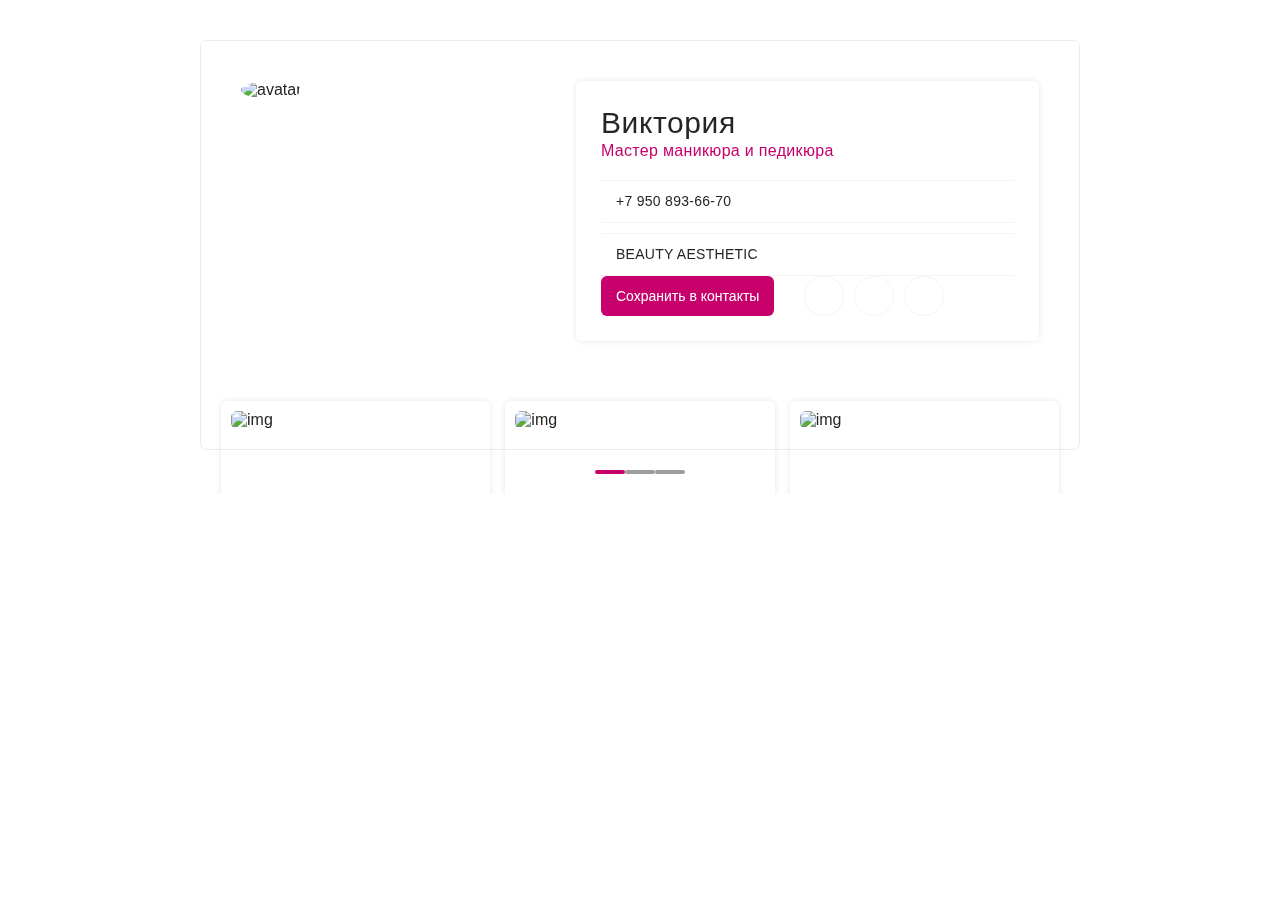
==== index.html @ 6d638699 "f" ====
<!DOCTYPE html>
<html lang="ru" class="page">

<head>
  <meta charset="UTF-8">
  <meta name="viewport" content="width=device-width, initial-scale=1.0">
  <!-- <link rel="shortcut icon" href="favicon.ico" type="image/x-icon"> -->
  <meta http-equiv="X-UA-Compatible" content="ie=edge">
  <meta name="theme-color" content="#ffffff">
  <title>Card</title>
  <!-- <link rel="preload" href="fonts/Montserrat-Regular.woff2" as="font" type="font/woff2" crossorigin> -->
  <!-- <link rel="preload" href="fonts/Montserrat-Medium.woff2" as="font" type="font/woff2" crossorigin> -->
  <!-- <link rel="preload" href="fonts/Montserrat-SemiBold.woff2" as="font" type="font/woff2" crossorigin> -->
  <link rel="stylesheet" href="css/vendor.css">
  <link rel="stylesheet" href="css/main.css">
  <link href="fontawesome-free-6.2.1-web/css/fontawesome.css" rel="stylesheet">
  <link href="fontawesome-free-6.2.1-web/css/brands.css" rel="stylesheet">
  <link href="fontawesome-free-6.2.1-web/css/solid.css" rel="stylesheet">
  <link href="fontawesome-free-6.2.1-web/css/regular.css" rel="stylesheet">
  <script defer src="js/main.js"></script>
</head>

<body class="page__body">
  <div class="site-container">
    <header class="header">
  <div class="container"></div>
</header>

    <main class="main">
      <div class="main__container container">
        <div class="swiper slider card__slider">
          <div class="swiper-wrapper">
            <div class="swiper-slide">
              <section class="hero slider__section">
  <div class="hero__container">
    <div class="hero__img">
      <picture>
        <source srcset="img/avatar-viktoria.avif" type="image/avif">
        <source srcset="img/avatar-viktoria.webp" type="image/webp">
        <img loading="lazy" src="img/avatar-viktoria.jpg" class="image" width="318" height="327" alt="avatar">
      </picture>
    </div>
    <div class="hero__content">
      <div class="hero__top">
        <h1 class="hero__title title-h1">
          Виктория
          <!-- <span class="hero__logo">
            <img loading="lazy" src="img/logo.svg" class="image" width="76" height="24" alt="DevUp">
          </span> -->
        </h1>
        <p class="hero__subtitle subtitle-16">
          Мастер маникюра и педикюра
        </p>
        <ul class="list-reset hero__list">
          <li class="hero__item">
            <a href="tel:+79508936670" class="hero__link">
              <i class="fa-solid fa-mobile-screen-button"></i>
              <span>+7 950 893-66-70</span>
            </a>
          </li>
          <!-- <li class="hero__item">
            <a href="mailto:user@mail.com" class="hero__link">
              <i class="fa-regular fa-envelope"></i>
              <span>user@mail.com</span>
            </a>
          </li> -->
          <li class="hero__item">
            <div class="hero__link hero__link--not">
              <i class="fa-solid fa-house"></i>
              <span>BEAUTY AESTHETIC</span>
            </div>
          </li>
          <!-- <li class="hero__item">
            <a href="https://devups.ru/" target="_blank" class="hero__link">
              <i class="fa-solid fa-link"></i>
              <span>devupteam.com</span>
            </a>
          </li> -->
        </ul>
      </div>
      <div class="hero__bottom">
        <button class="btn-reset btn hero__btn">Сохранить в контакты</button>
        <div class="social">
          <ul class="list-reset social__list">
            <li class="social__item">
              <a href="#" class="social__link">
                <i class="fa-brands fa-telegram"></i>
              </a>
            </li>
            <li class="social__item">
              <a href="#" class="social__link">
                <i class="fa-brands fa-vk"></i>
              </a>
            </li>
            <li class="social__item">
              <a href="#" class="social__link">
                <i class="fa-brands fa-whatsapp"></i>
              </a>
            </li>
          </ul>
        </div>
      </div>
    </div>
  </div>
</section>

            </div>
            <div class="swiper-slide">
              <section class="portfolio slider__section">
  <h2 class="visually-hidden">Портфолио</h2>
  <div class="portfolio__container">
    <ul class="list-reset portfolio__list">
      <li class="portfolio__item">
        <div class="portfolio__img">
          <picture>
            <source srcset="img/portfolio/beauty/1.avif" type="image/avif">
            <source srcset="img/portfolio/beauty/1.webp" type="image/webp">
            <img loading="lazy" src="img/portfolio/beauty/1.jpg" class="image" width="250" height="187" alt="img">
          </picture>
        </div>
        <h3 class="portfolio__title title-h3">Маникюр 1</h3>
        <div class="portfolio__descr">
          <p class="portfolio__descr-p">
            Lorem Ipsum — это текст-"рыба», часто используемый в печати и вэб-дизайне. Lorem Ipsum является стандартной
            «рыбой» для текстов
          </p>
          <p class="portfolio__descr-p--string">
            Стоимость: 500Р
          </p>
        </div>
      </li>
      <li class="portfolio__item">
        <div class="portfolio__img">
          <picture>
            <source srcset="img/portfolio/beauty/2.avif" type="image/avif">
            <source srcset="img/portfolio/beauty/2.webp" type="image/webp">
            <img loading="lazy" src="img/portfolio/beauty/2.jpg" class="image" width="250" height="187" alt="img">
          </picture>
        </div>
        <h3 class="portfolio__title title-h3">Маникюр 2</h3>
        <div class="portfolio__descr">
          <p class="portfolio__descr-p">
            Lorem Ipsum — это текст-"рыба», часто используемый в печати и вэб-дизайне. Lorem Ipsum является
          </p>
          <p class="portfolio__descr-p--string">
            Стоимость: 800Р
          </p>
        </div>
      </li>
      <li class="portfolio__item">
        <div class="portfolio__img">
          <picture>
            <source srcset="img/portfolio/beauty/3.avif" type="image/avif">
            <source srcset="img/portfolio/beauty/3.webp" type="image/webp">
            <img loading="lazy" src="img/portfolio/beauty/3.jpg" class="image" width="250" height="187" alt="img">
          </picture>
        </div>
        <h3 class="portfolio__title title-h3">Маникюр 3</h3>
        <div class="portfolio__descr">
          <p class="portfolio__descr-p">
            Lorem Ipsum — это текст-"рыба», часто используемый в печати и вэб-дизайне. Lorem Ipsum является стандартной
            «рыбой»
          </p>
          <p class="portfolio__descr-p--string">
            Стоимость: 500Р
          </p>
        </div>
      </li>
      <li class="portfolio__item">
        <div class="portfolio__img">
          <picture>
            <source srcset="img/portfolio/beauty/3.avif" type="image/avif">
            <source srcset="img/portfolio/beauty/3.webp" type="image/webp">
            <img loading="lazy" src="img/portfolio/beauty/3.jpg" class="image" width="250" height="187" alt="img">
          </picture>
        </div>
        <h3 class="portfolio__title title-h3">Маникюр 3</h3>
        <div class="portfolio__descr">
          <p class="portfolio__descr-p">
            Lorem Ipsum — это текст-"рыба», часто используемый в печати и вэб-дизайне. Lorem Ipsum является стандартной
            «рыбой»
          </p>
          <p class="portfolio__descr-p--string">
            Стоимость: 500Р
          </p>
        </div>
      </li>
    </ul>
  </div>
</section>

            </div>
            <!-- <div class="swiper-slide">
              <section class="review">
  <h2 class="visually-hidden">Отзывы</h2>
  <div class="review__container">
    <ul class="list-reset review__list">
      <li class="review__item">
        <div class="review__img">
          <picture>
            <source srcset="img/not-content.avif" type="image/avif">
            <source srcset="img/not-content.webp" type="image/webp">
            <img loading="lazy" src="img/not-content.png" class="image" width="200" height="150" alt="img">
          </picture>
        </div>
        <div class="review__info">
          <h3 class="review__title title-h3">Тайтл итема</h3>
          <div class="review__descr">
            <p>
              Lorem Ipsum - это текст-"рыба", часто используемый в печати и вэб-дизайне. Lorem Ipsum является
              стандартной "рыбой" для текстов на латинице с начала XVI века. В то время некий безымянный печатник создал
            </p>
            <p>
              Текстов на латинице с начала XVI века. В то время некий безымянный
            </p>
          </div>
        </div>
      </li>
      <li class="review__item">
        <div class="review__img">
          <picture>
            <source srcset="img/not-content.avif" type="image/avif">
            <source srcset="img/not-content.webp" type="image/webp">
            <img loading="lazy" src="img/not-content.png" class="image" width="200" height="150" alt="img">
          </picture>
        </div>
        <div class="review__info">
          <h3 class="review__title title-h3">Тайтл итема</h3>
          <div class="review__descr">
            <p>
              Lorem Ipsum - это текст-"рыба", часто используемый в печати и вэб-дизайне. Lorem Ipsum является
              стандартной "рыбой" для текстов на латинице с начала XVI века. В то время некий безымянный печатник создал
            </p>
          </div>
        </div>
      </li>
    </ul>
  </div>
</section>

            </div> -->
            <div class="swiper-slide">
              <section class="services slider__section">
  <h2 class="visually-hidden">Стоимость услуг</h2>
  <div class="services__container">
    <div class="services__top">
      <h3 class="services__title title-h3">Навык | Услуга</h3>
      <h3 class="services__title title-h3">Стоимость</h3>
    </div>
    <div class="services__body">
      <ul class="list-reset services__list">
        <li class="services__item">
          <div class="services__skill">Комбинированный маникюр</div>
          <div class="services__price">650 ₽</div>
        </li>
        <li class="services__item">
          <div class="services__skill">Маникюр + покрытие</div>
          <div class="services__price">1200 ₽</div>
        </li>
        <li class="services__item">
          <div class="services__skill">Комплекс (маникюр + покрытие + уход*)</div>
          <div class="services__price">1300 ₽</div>
        </li>
        <li class="services__item">
          <div class="services__skill">Снятие моей работы</div>
          <div class="services__price">бесплатно</div>
        </li>
        <li class="services__item">
          <div class="services__skill">Снятие чужой работы</div>
          <div class="services__price">200 ₽</div>
        </li>
        <li class="services__item">
          <div class="services__skill">Снятие без последующего покрытия</div>
          <div class="services__price">200 ₽</div>
        </li>
      </ul>
    </div>
  </div>
</section>

            </div>
          </div>
        </div>
        <div class="slider__bottom">
          <!-- <button class="btn-reset card__slider-btn card__slider-btn--prev">
            <i class="fa-solid fa-caret-left"></i>
          </button>
          <button class="btn-reset card__slider-btn card__slider-btn--next">
            <i class="fa-solid fa-caret-right"></i>
          </button> -->
          <div class="swiper-pagination"></div>
        </div>
      </div>
    </main>

    <footer class="footer">
  <div class="container"></div>
</footer>

  </div>
</body>

</html>
---- css/main.css ----
:root {
  --font-family: "Raleway", sans-serif;
  --content-width: 880px;
  --container-offset: 10px;
  --container-width: calc(var(--content-width) + (var(--container-offset) * 2));
  --text-color: #292929;
  --light-text-color: #525252;
  --title-color: #1a1a1a;
  --accent-color: #f30;
  --gray-color: #f9f9f9;
  --dark-gray-color: #9c9c9c;
  --bg-color: #e6e6e6;
  --icon-color: #484848;
  --subtitle-color: #565656;
  --border-color: #ececec;
  --dark-color: #252525;
  --pink-color: #c7006c;
  --light-border-color: #f4f4f4;
  --light-color: #fff;
}

/* stylelint-disable */ /* stylelint-disable */ /* stylelint-disable */
.custom-checkbox__field:checked + .custom-checkbox__content::after {
  opacity: 1;
}

.custom-checkbox__field:focus + .custom-checkbox__content::before {
  outline: 2px solid #f00;
  outline-offset: 2px;
}

.custom-checkbox__field:disabled + .custom-checkbox__content {
  opacity: 0.4;
  pointer-events: none;
}

/* stylelint-disable */ /* stylelint-disable */
@font-face {
  font-family: "Raleway";
  src: url("../fonts/../fonts/RalewayLight.woff2") format("woff2");
  font-weight: 300;
  font-display: swap;
  font-style: normal;
}
@font-face {
  font-family: "Raleway";
  src: url("../fonts/../fonts/RalewayRegular.woff2") format("woff2");
  font-weight: 400;
  font-display: swap;
  font-style: normal;
}
@font-face {
  font-family: "Raleway";
  src: url("../fonts/../fonts/RalewayMedium.woff2") format("woff2");
  font-weight: 500;
  font-display: swap;
  font-style: normal;
}
@font-face {
  font-family: "Raleway";
  src: url("../fonts/../fonts/RalewaySemiBold.woff2") format("woff2");
  font-weight: 600;
  font-display: swap;
  font-style: normal;
}
/* stylelint-disable string-quotes */
html {
  -webkit-box-sizing: border-box;
  box-sizing: border-box;
  scrollbar-color: var(--border-color) var(--light-color);
  scrollbar-width: auto;
}
html ::-webkit-scrollbar {
  width: 2px;
  height: 2px;
  background-color: var(--light-color);
}
html ::-webkit-scrollbar-thumb {
  border-radius: 5px;
  background-color: var(--border-color);
}

*,
*::before,
*::after {
  -webkit-box-sizing: inherit;
  box-sizing: inherit;
}

.page {
  height: 100%;
  font-family: var(--font-family, sans-serif);
  -webkit-text-size-adjust: 100%;
  color: var(--dark-color);
}

.page__body {
  margin: 0;
  min-width: 320px;
  min-height: 100%;
  font-size: 16px;
}

img {
  height: auto;
  max-width: 100%;
  -o-object-fit: cover;
  object-fit: cover;
}

a {
  text-decoration: none;
}

.site-container {
  overflow: hidden;
}

.is-hidden {
  display: none !important;
  /* stylelint-disable-line declaration-no-important */
}

.btn-reset {
  border: none;
  padding: 0;
  background: transparent;
  cursor: pointer;
}

.list-reset {
  list-style: none;
  margin: 0;
  padding: 0;
}

.input-reset {
  -webkit-appearance: none;
  -moz-appearance: none;
  appearance: none;
  border: none;
  border-radius: 0;
  background-color: #fff;
}
.input-reset::-webkit-search-decoration, .input-reset::-webkit-search-cancel-button, .input-reset::-webkit-search-results-button, .input-reset::-webkit-search-results-decoration {
  display: none;
}

.visually-hidden {
  position: absolute;
  overflow: hidden;
  margin: -1px;
  border: 0;
  padding: 0;
  width: 1px;
  height: 1px;
  clip: rect(0 0 0 0);
}

.container {
  margin: 0 auto;
  padding: 0 var(--container-offset);
  max-width: var(--container-width);
}

.js-focus-visible :focus:not(.focus-visible) {
  outline: none;
}

.centered {
  text-align: center;
}

.dis-scroll {
  position: fixed;
  left: 0;
  top: 0;
  overflow: hidden;
  width: 100%;
  height: 100vh;
  -ms-scroll-chaining: none;
  overscroll-behavior: none;
}

.page--ios .dis-scroll {
  position: relative;
}

.title-h1 {
  margin: 0;
  font-weight: 400;
  font-size: 30px;
  line-height: 116%;
  letter-spacing: 0.02em;
}
@media (max-width: 576px) {
  .title-h1 {
    font-size: 26px;
  }
}
.title-h3 {
  margin: 0;
  font-weight: 400;
  -webkit-font-feature-settings: "pnum" on, "lnum" on;
  font-feature-settings: "pnum" on, "lnum" on;
  font-size: 20px;
  line-height: 115%;
  letter-spacing: 0.02em;
}
@media (max-width: 576px) {
  .title-h3 {
    font-size: 18px;
  }
}

.subtitle-16 {
  margin: 0;
}

.btn {
  padding: 10px 15px;
  font-weight: 500;
  font-size: 14px;
  line-height: 145.19%;
  color: var(--light-color);
}

.slider {
  margin-top: 40px;
  border: 1px solid var(--border-color);
  border-radius: 6px;
  height: 410px;
}
.slider__section {
  overflow-y: auto;
  height: 100%;
}
.slider__section--my {
  overflow-y: visible;
}
@media (max-width: 1024px) {
  .slider__section--my {
    -webkit-box-pack: center;
    -ms-flex-pack: center;
    justify-content: center;
  }
}
@media (max-width: 1024px) {
  .slider__section {
    display: -webkit-box;
    display: -ms-flexbox;
    display: flex;
    -webkit-box-align: center;
    -ms-flex-align: center;
    align-items: center;
  }
}
@media (max-width: 768px) {
  .slider__section {
    -webkit-box-pack: center;
    -ms-flex-pack: center;
    justify-content: center;
  }
}
.slider__bottom {
  display: -ms-grid;
  display: grid;
  -ms-grid-columns: (1fr)[2];
  grid-template-columns: repeat(2, 1fr);
  margin-top: 20px;
  padding-bottom: 20px;
  gap: 20px;
}
@media (max-width: 1024px) {
  .slider__bottom {
    position: fixed;
    left: 0;
    bottom: 0;
    z-index: 1;
    padding: 10px;
    width: 100%;
    background-color: var(--light-color);
  }
}
@media (max-width: 576px) {
  .slider__bottom {
    margin-top: 10px;
    gap: 10px;
  }
}
.slider--my {
  border-radius: 0;
  background-color: var(--dark-color);
}
@media (max-width: 768px) {
  .slider--my {
    background-color: var(--light-color);
  }
}
@media (max-width: 1024px) {
  .slider {
    margin-top: 10px;
    margin-bottom: 90px;
    height: 100%;
  }
}
@media (max-width: 576px) {
  .slider {
    margin-bottom: 70px;
  }
}
@media (max-width: 425px) {
  .slider {
    border: none;
  }
}

.card__slider-btn {
  border: 1px solid var(--light-border-color);
  border-radius: 6px;
  height: 70px;
  -webkit-transition: border 0.1s ease-in-out;
  -o-transition: border 0.1s ease-in-out;
  transition: border 0.1s ease-in-out;
}
.card__slider-btn:hover {
  border: 1px solid var(--dark-color);
}
@media (max-width: 576px) {
  .card__slider-btn {
    height: 50px;
  }
}

.swiper-button-disabled {
  pointer-events: none;
}
.swiper-pagination {
  position: relative;
  -ms-grid-column-span: 2;
  grid-column: 2 span;
}
.swiper-pagination-horizontal {
  display: -webkit-box;
  display: -ms-flexbox;
  display: flex;
  -webkit-box-align: center;
  -ms-flex-align: center;
  align-items: center;
  -webkit-box-pack: center;
  -ms-flex-pack: center;
  justify-content: center;
}
.swiper-pagination-bullet {
  border-radius: 6px;
  width: 30px;
  height: 4px;
  background-color: var(--dark-gray-color);
}
.swiper-pagination-bullet-active {
  background-color: var(--pink-color);
}
.swiper-pagination--my .swiper-pagination-bullet {
  border-radius: 0;
  width: 50px;
  background-color: var(--dark-color);
}

.swiper-horizontal > .swiper-pagination-bullets,
.swiper-pagination-bullets.swiper-pagination-horizontal,
.swiper-pagination-custom,
.swiper-pagination-fraction {
  bottom: 0;
}

/* stylelint-disable value-no-vendor-prefix */
/* stylelint-disable string-quotes */
.hero__container {
  display: -webkit-box;
  display: -ms-flexbox;
  display: flex;
  padding: 40px;
}
.hero__container--my {
  -webkit-box-orient: vertical;
  -webkit-box-direction: normal;
  -ms-flex-direction: column;
  flex-direction: column;
  padding: 0;
}
@media (max-width: 1024px) {
  .hero__container {
    padding: 20px;
  }
}
@media (max-width: 768px) {
  .hero__container {
    -webkit-box-orient: vertical;
    -webkit-box-direction: normal;
    -ms-flex-direction: column;
    flex-direction: column;
    padding: 10px;
    width: -webkit-fill-available;
  }
}
@media (max-width: 425px) {
  .hero__container {
    padding: 2px;
  }
}
.hero__body {
  display: -webkit-box;
  display: -ms-flexbox;
  display: flex;
  -webkit-box-align: start;
  -ms-flex-align: start;
  align-items: flex-start;
}
@media (max-width: 768px) {
  .hero__body {
    -webkit-box-orient: vertical;
    -webkit-box-direction: normal;
    -ms-flex-direction: column;
    flex-direction: column;
    -webkit-box-align: inherit;
    -ms-flex-align: inherit;
    align-items: inherit;
  }
}
.hero__img {
  margin-right: 20px;
  border-radius: 100%;
  height: auto;
  min-width: 315px;
}
.hero__img img {
  border-radius: 100%;
  width: 100%;
}
@media (max-width: 768px) {
  .hero__img img {
    width: 300px;
    height: auto;
    min-width: auto;
  }
}
@media (max-width: 576px) {
  .hero__img img {
    width: 250px;
    height: auto;
    min-width: auto;
  }
}
.hero__img--my img {
  border-radius: 0;
  max-height: 326px;
}
@media (max-width: 1024px) {
  .hero__img--my img {
    width: 380px;
  }
}
@media (max-width: 768px) {
  .hero__img--my img {
    border-radius: 100%;
    width: 300px;
    max-height: 310px;
  }
}
@media (max-width: 576px) {
  .hero__img--my img {
    width: 260px;
    max-height: 260px;
  }
}
@media (max-width: 1024px) {
  .hero__img {
    width: 100%;
    min-width: auto;
  }
}
@media (max-width: 768px) {
  .hero__img {
    display: -webkit-box;
    display: -ms-flexbox;
    display: flex;
    -webkit-box-pack: center;
    -ms-flex-pack: center;
    justify-content: center;
    margin-right: 0;
    margin-bottom: 10px;
    width: 100%;
    height: 100%;
  }
}
.hero__content {
  display: -webkit-box;
  display: -ms-flexbox;
  display: flex;
  -webkit-box-orient: vertical;
  -webkit-box-direction: normal;
  -ms-flex-direction: column;
  flex-direction: column;
  -webkit-box-pack: justify;
  -ms-flex-pack: justify;
  justify-content: space-between;
  border-radius: 6px;
  padding: 25px;
  width: 100%;
  -webkit-box-shadow: 0 0 6px var(--bg-color);
  box-shadow: 0 0 6px var(--bg-color);
}
.hero__content--my {
  padding: 0;
  -webkit-box-shadow: none;
  box-shadow: none;
}
@media (max-width: 768px) {
  .hero__content {
    padding: 15px;
    width: auto;
  }
}
@media (max-width: 425px) {
  .hero__content {
    padding: 10px;
  }
}
.hero__title {
  color: var(--dark-color);
}
.hero__subtitle {
  margin: 0;
  font-weight: 400;
  font-size: 16px;
  line-height: 119%;
  letter-spacing: 0.02em;
  color: var(--pink-color);
}
.hero__list {
  margin-top: 20px;
}
.hero__item {
  border-top: 1px solid var(--light-border-color);
  border-bottom: 1px solid var(--light-border-color);
  padding: 10px 5px;
}
.hero__item:not(:last-child) {
  margin-bottom: 10px;
}
.hero__link {
  display: -webkit-box;
  display: -ms-flexbox;
  display: flex;
  -webkit-box-align: center;
  -ms-flex-align: center;
  align-items: center;
  color: var(--dark-color);
}
.hero__link span {
  font-weight: 500;
  -webkit-font-feature-settings: "pnum" on, "lnum" on;
  font-feature-settings: "pnum" on, "lnum" on;
  font-size: 14px;
  line-height: 150%;
  letter-spacing: 0.02em;
}
.hero__link i {
  margin-right: 10px;
}
.hero__link:hover {
  color: var(--pink-color);
}
.hero__link--not {
  pointer-events: none;
}
.hero__bottom {
  display: -webkit-box;
  display: -ms-flexbox;
  display: flex;
  -webkit-box-align: center;
  -ms-flex-align: center;
  align-items: center;
}
@media (max-width: 768px) {
  .hero__bottom {
    margin-top: 20px;
  }
}
@media (max-width: 425px) {
  .hero__bottom {
    -webkit-box-orient: vertical;
    -webkit-box-direction: normal;
    -ms-flex-direction: column;
    flex-direction: column;
    -webkit-box-align: start;
    -ms-flex-align: start;
    align-items: flex-start;
  }
}
.hero__btn {
  margin-right: 30px;
  border-radius: 6px;
  background-color: var(--pink-color);
  -webkit-transition: -webkit-box-shadow 0.2s ease-in-out;
  transition: -webkit-box-shadow 0.2s ease-in-out;
  -o-transition: box-shadow 0.2s ease-in-out;
  transition: box-shadow 0.2s ease-in-out;
  transition: box-shadow 0.2s ease-in-out, -webkit-box-shadow 0.2s ease-in-out;
}
.hero__btn:hover {
  -webkit-box-shadow: 0 0 3px var(--pink-color);
  box-shadow: 0 0 3px var(--pink-color);
}
.hero__btn--my {
  border-radius: 0;
  background-color: var(--dark-color);
}
@media (max-width: 576px) {
  .hero__btn {
    margin-right: 20px;
  }
}
@media (max-width: 425px) {
  .hero__btn {
    margin-right: 0;
    margin-bottom: 10px;
  }
}

.my-hero__container {
  display: -ms-grid;
  display: grid;
  -ms-grid-columns: 1fr 1fr;
  grid-template-columns: 1fr 1fr;
  -ms-grid-rows: 1fr 100px;
  grid-template-rows: 1fr 100px;
}
@media (max-width: 1024px) {
  .my-hero__container {
    -ms-grid-rows: auto;
    grid-template-rows: auto;
  }
}
.my-hero__body {
  display: -ms-grid;
  display: grid;
  -ms-grid-column-span: 2;
  grid-column: 2 span;
  -ms-grid-columns: 1fr 1fr;
  grid-template-columns: 1fr 1fr;
}
@media (max-width: 576px) {
  .my-hero__body {
    -ms-grid-columns: auto;
    grid-template-columns: auto;
    -ms-grid-rows: 1fr 1fr;
    grid-template-rows: 1fr 1fr;
  }
}
.my-hero__content {
  position: absolute;
  right: 40px;
  top: 30px;
  display: -webkit-box;
  display: -ms-flexbox;
  display: flex;
  -webkit-box-orient: vertical;
  -webkit-box-direction: normal;
  -ms-flex-direction: column;
  flex-direction: column;
}
@media (max-width: 768px) {
  .my-hero__content {
    position: relative;
    left: 0;
    right: 0;
    top: 0;
  }
}
.my-hero__top {
  padding: 20px;
  width: 400px;
  background-color: var(--light-color);
}
@media (max-width: 768px) {
  .my-hero__top {
    width: auto;
    height: 100%;
  }
}
@media (max-width: 425px) {
  .my-hero__top {
    padding: 0;
  }
}
.my-hero__img {
  width: 100%;
  height: 100%;
  max-height: 410px;
}
.my-hero__img img {
  width: 100%;
  max-height: 410px;
}
@media (max-width: 1024px) {
  .my-hero__img img {
    width: 500px;
  }
}
@media (max-width: 768px) {
  .my-hero__img img {
    max-height: 340px;
  }
}
@media (max-width: 425px) {
  .my-hero__img img {
    max-height: 320px;
  }
}
.my-hero__title {
  margin-bottom: 3px;
}
.my-hero__subtitle {
  margin-bottom: 20px;
}
.my-hero__item:not(:last-child) {
  margin-bottom: 5px;
}
.my-hero__social {
  margin-top: 20px;
}
.my-hero__bottom {
  display: -webkit-box;
  display: -ms-flexbox;
  display: flex;
  -webkit-box-pack: end;
  -ms-flex-pack: end;
  justify-content: flex-end;
  margin-top: 20px;
}
@media (max-width: 768px) {
  .my-hero__bottom {
    margin-top: 0;
    margin-right: 20px;
    margin-bottom: 20px;
  }
}
@media (max-width: 576px) {
  .my-hero__bottom {
    -webkit-box-pack: start;
    -ms-flex-pack: start;
    justify-content: flex-start;
    margin: 0 0 20px 20px;
  }
}
@media (max-width: 425px) {
  .my-hero__bottom {
    margin: 0;
    margin-bottom: 20px;
  }
}
.my-hero__btn {
  border: 1px solid var(--light-color);
  color: var(--dark-color);
  background-color: var(--light-color);
}
.my-hero__btn:hover {
  border: 1px solid var(--dark-color);
}
@media (max-width: 768px) {
  .my-hero__btn {
    color: var(--light-color);
    background-color: var(--dark-color);
  }
}
@media (max-width: 425px) {
  .my-hero__btn {
    width: 100%;
  }
}

.portfolio__container {
  overflow: auto;
  padding: 20px;
  height: 370px;
}
@media (max-width: 1024px) {
  .portfolio__container {
    height: auto;
  }
}
@media (max-width: 768px) {
  .portfolio__container {
    padding: 10px;
  }
}
@media (max-width: 425px) {
  .portfolio__container {
    padding: 5px;
  }
}
.portfolio__list {
  display: -ms-grid;
  display: grid;
  -ms-grid-columns: (1fr)[3];
  grid-template-columns: repeat(3, 1fr);
  gap: 15px;
}
@media (max-width: 1024px) {
  .portfolio__list {
    -ms-grid-columns: (1fr)[2];
    grid-template-columns: repeat(2, 1fr);
  }
}
@media (max-width: 576px) {
  .portfolio__list {
    -ms-grid-columns: auto;
    grid-template-columns: auto;
  }
}
.portfolio__item {
  display: -webkit-box;
  display: -ms-flexbox;
  display: flex;
  -webkit-box-orient: vertical;
  -webkit-box-direction: normal;
  -ms-flex-direction: column;
  flex-direction: column;
  -webkit-box-align: start;
  -ms-flex-align: start;
  align-items: flex-start;
  -ms-grid-column-span: 1;
  grid-column: 1 span;
  border-radius: 6px;
  padding: 10px;
  -webkit-box-shadow: 0 0 6px var(--bg-color);
  box-shadow: 0 0 6px var(--bg-color);
}
.portfolio__item-info {
  padding: 5px 10px;
}
@media (max-width: 768px) {
  .portfolio__item-info {
    padding: 10px;
    background-color: var(--dark-color);
  }
}
.portfolio__item--my {
  border-radius: 0;
  padding: 0;
  -webkit-box-shadow: none;
  box-shadow: none;
  background-color: var(--light-color);
}
.portfolio__img {
  margin-bottom: 10px;
  width: 100%;
  height: 180px;
}
.portfolio__img img {
  border-radius: 6px;
  width: 100%;
  height: 100%;
}
.portfolio__img--my {
  border-bottom: 1px solid var(--light-border-color);
}
.portfolio__img--my img {
  border-radius: 0;
}
@media (max-width: 768px) {
  .portfolio__img--my {
    margin-bottom: 0;
  }
}
@media (max-width: 1024px) {
  .portfolio__img {
    height: 250px;
  }
}
@media (max-width: 576px) {
  .portfolio__img {
    height: 230px;
  }
}
@media (max-width: 425px) {
  .portfolio__img {
    height: 200px;
  }
}
.portfolio__title {
  border-bottom: 1px solid var(--light-border-color);
  padding-bottom: 9px;
  width: 100%;
  color: var(--pink-color);
}
.portfolio__title--my {
  border-bottom: none;
  color: var(--dark-color);
}
@media (max-width: 768px) {
  .portfolio__title--my {
    color: var(--light-color);
  }
}
.portfolio__descr {
  font-weight: 300;
  font-size: 12px;
  line-height: 150%;
  color: var(--light-text-color);
}
.portfolio__descr-p {
  margin: 0;
}
.portfolio__descr-p--string {
  font-weight: 500;
}
@media (max-width: 768px) {
  .portfolio__descr--my {
    color: var(--light-color);
  }
}

/* stylelint-disable string-quotes */
.services__container {
  overflow: auto;
  padding: 20px;
  height: 370px;
}
@media (max-width: 1024px) {
  .services__container {
    width: 100%;
    height: auto;
  }
}
@media (max-width: 768px) {
  .services__container {
    padding: 10px;
  }
}
@media (max-width: 425px) {
  .services__container {
    padding: 5px;
  }
}
.services__top {
  display: -webkit-box;
  display: -ms-flexbox;
  display: flex;
  -webkit-box-pack: justify;
  -ms-flex-pack: justify;
  justify-content: space-between;
  margin-bottom: 20px;
  width: 100%;
}
.services__title--my {
  color: var(--light-color);
}
@media (max-width: 768px) {
  .services__title--my {
    color: var(--dark-color);
  }
}
@media (max-width: 425px) {
  .services__title:nth-child(2) {
    display: none;
  }
}
.services__list {
  display: -webkit-box;
  display: -ms-flexbox;
  display: flex;
  -webkit-box-orient: vertical;
  -webkit-box-direction: normal;
  -ms-flex-direction: column;
  flex-direction: column;
}
.services__item {
  display: -webkit-box;
  display: -ms-flexbox;
  display: flex;
  -webkit-box-align: center;
  -ms-flex-align: center;
  align-items: center;
  -webkit-box-pack: justify;
  -ms-flex-pack: justify;
  justify-content: space-between;
  border-radius: 6px;
  padding: 15px 10px;
  -webkit-box-shadow: 0 0 6px var(--bg-color);
  box-shadow: 0 0 6px var(--bg-color);
}
.services__item:not(:last-child) {
  margin-bottom: 12px;
}
.services__item--my {
  border-radius: 0;
  -webkit-box-shadow: none;
  box-shadow: none;
  background-color: var(--light-color);
}
@media (max-width: 768px) {
  .services__item--my {
    background-color: var(--dark-color);
  }
}
@media (max-width: 425px) {
  .services__item {
    -webkit-box-orient: vertical;
    -webkit-box-direction: normal;
    -ms-flex-direction: column;
    flex-direction: column;
    -webkit-box-align: start;
    -ms-flex-align: start;
    align-items: flex-start;
    padding: 10px;
  }
}
.services__skill {
  font-weight: 400;
  font-size: 15px;
  line-height: 145.19%;
}
.services__skill i {
  margin-right: 5px;
}
@media (max-width: 768px) {
  .services__skill--my {
    color: var(--light-color);
  }
}
@media (max-width: 576px) {
  .services__skill {
    font-size: 14px;
  }
}
.services__price {
  border-bottom: 1px solid var(--pink-color);
  padding: 5px;
  font-weight: 600;
  -webkit-font-feature-settings: "pnum" on, "lnum" on;
  font-feature-settings: "pnum" on, "lnum" on;
  font-size: 16px;
  line-height: 145.19%;
  color: var(--pink-color);
}
.services__price--my {
  border: none;
  padding: 2px;
  color: var(--dark-color);
}
@media (max-width: 768px) {
  .services__price--my {
    color: var(--light-color);
  }
}
@media (max-width: 576px) {
  .services__price {
    padding: 0;
    font-size: 14px;
  }
}
@media (max-width: 425px) {
  .services__price {
    margin-top: 5px;
  }
}

.social__list {
  display: -webkit-box;
  display: -ms-flexbox;
  display: flex;
  -webkit-box-align: center;
  -ms-flex-align: center;
  align-items: center;
}
.social__item {
  width: 40px;
  height: 40px;
}
.social__item:not(:last-child) {
  margin-right: 10px;
}
.social__link {
  display: -webkit-box;
  display: -ms-flexbox;
  display: flex;
  -webkit-box-align: center;
  -ms-flex-align: center;
  align-items: center;
  -webkit-box-pack: center;
  -ms-flex-pack: center;
  justify-content: center;
  border: 1px solid var(--light-border-color);
  border-radius: 100%;
  width: 100%;
  height: 100%;
  -webkit-transition: border 0.1s ease-in-out;
  -o-transition: border 0.1s ease-in-out;
  transition: border 0.1s ease-in-out;
}
.social__link i {
  font-size: 18px;
  color: var(--dark-color);
}
.social__link:hover {
  border: 1px solid var(--dark-color);
}
.social__link--my {
  border-radius: 0;
}
.social-border-top {
  border-top: 1px solid var(--dark-color);
  padding-top: 10px;
}
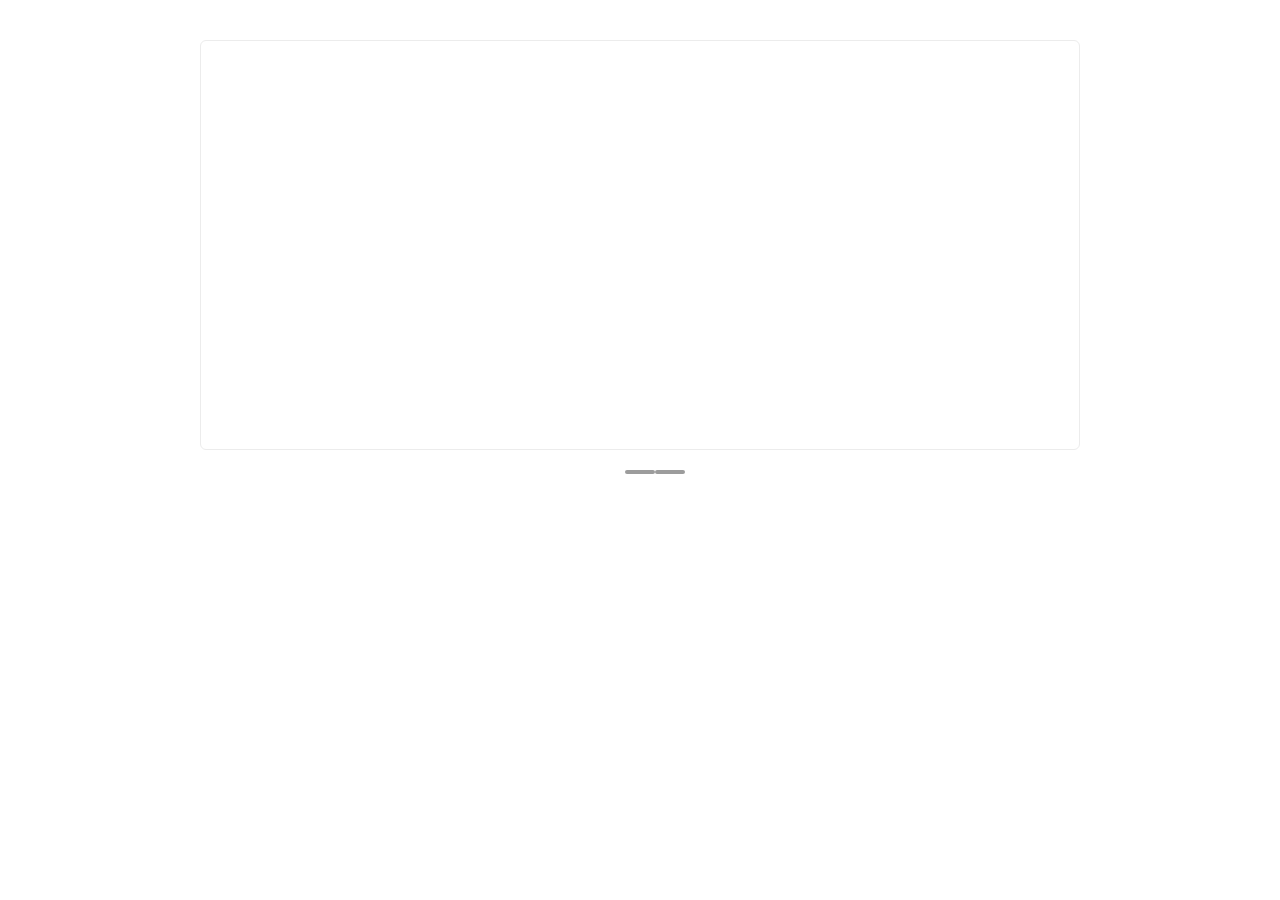
==== commit 7d540d9f: "f" ====
--- a/index.html
+++ b/index.html
@@ -31,163 +31,9 @@
         <div class="swiper slider card__slider">
           <div class="swiper-wrapper">
             <div class="swiper-slide">
-              <section class="hero slider__section">
-  <div class="hero__container">
-    <div class="hero__img">
-      <picture>
-        <source srcset="img/avatar-viktoria.avif" type="image/avif">
-        <source srcset="img/avatar-viktoria.webp" type="image/webp">
-        <img loading="lazy" src="img/avatar-viktoria.jpg" class="image" width="318" height="327" alt="avatar">
-      </picture>
-    </div>
-    <div class="hero__content">
-      <div class="hero__top">
-        <h1 class="hero__title title-h1">
-          Виктория
-          <!-- <span class="hero__logo">
-            <img loading="lazy" src="img/logo.svg" class="image" width="76" height="24" alt="DevUp">
-          </span> -->
-        </h1>
-        <p class="hero__subtitle subtitle-16">
-          Мастер маникюра и педикюра
-        </p>
-        <ul class="list-reset hero__list">
-          <li class="hero__item">
-            <a href="tel:+79508936670" class="hero__link">
-              <i class="fa-solid fa-mobile-screen-button"></i>
-              <span>+7 950 893-66-70</span>
-            </a>
-          </li>
-          <!-- <li class="hero__item">
-            <a href="mailto:user@mail.com" class="hero__link">
-              <i class="fa-regular fa-envelope"></i>
-              <span>user@mail.com</span>
-            </a>
-          </li> -->
-          <li class="hero__item">
-            <div class="hero__link hero__link--not">
-              <i class="fa-solid fa-house"></i>
-              <span>BEAUTY AESTHETIC</span>
-            </div>
-          </li>
-          <!-- <li class="hero__item">
-            <a href="https://devups.ru/" target="_blank" class="hero__link">
-              <i class="fa-solid fa-link"></i>
-              <span>devupteam.com</span>
-            </a>
-          </li> -->
-        </ul>
-      </div>
-      <div class="hero__bottom">
-        <button class="btn-reset btn hero__btn">Сохранить в контакты</button>
-        <div class="social">
-          <ul class="list-reset social__list">
-            <li class="social__item">
-              <a href="#" class="social__link">
-                <i class="fa-brands fa-telegram"></i>
-              </a>
-            </li>
-            <li class="social__item">
-              <a href="#" class="social__link">
-                <i class="fa-brands fa-vk"></i>
-              </a>
-            </li>
-            <li class="social__item">
-              <a href="#" class="social__link">
-                <i class="fa-brands fa-whatsapp"></i>
-              </a>
-            </li>
-          </ul>
-        </div>
-      </div>
-    </div>
-  </div>
-</section>
 
             </div>
             <div class="swiper-slide">
-              <section class="portfolio slider__section">
-  <h2 class="visually-hidden">Портфолио</h2>
-  <div class="portfolio__container">
-    <ul class="list-reset portfolio__list">
-      <li class="portfolio__item">
-        <div class="portfolio__img">
-          <picture>
-            <source srcset="img/portfolio/beauty/1.avif" type="image/avif">
-            <source srcset="img/portfolio/beauty/1.webp" type="image/webp">
-            <img loading="lazy" src="img/portfolio/beauty/1.jpg" class="image" width="250" height="187" alt="img">
-          </picture>
-        </div>
-        <h3 class="portfolio__title title-h3">Маникюр 1</h3>
-        <div class="portfolio__descr">
-          <p class="portfolio__descr-p">
-            Lorem Ipsum — это текст-"рыба», часто используемый в печати и вэб-дизайне. Lorem Ipsum является стандартной
-            «рыбой» для текстов
-          </p>
-          <p class="portfolio__descr-p--string">
-            Стоимость: 500Р
-          </p>
-        </div>
-      </li>
-      <li class="portfolio__item">
-        <div class="portfolio__img">
-          <picture>
-            <source srcset="img/portfolio/beauty/2.avif" type="image/avif">
-            <source srcset="img/portfolio/beauty/2.webp" type="image/webp">
-            <img loading="lazy" src="img/portfolio/beauty/2.jpg" class="image" width="250" height="187" alt="img">
-          </picture>
-        </div>
-        <h3 class="portfolio__title title-h3">Маникюр 2</h3>
-        <div class="portfolio__descr">
-          <p class="portfolio__descr-p">
-            Lorem Ipsum — это текст-"рыба», часто используемый в печати и вэб-дизайне. Lorem Ipsum является
-          </p>
-          <p class="portfolio__descr-p--string">
-            Стоимость: 800Р
-          </p>
-        </div>
-      </li>
-      <li class="portfolio__item">
-        <div class="portfolio__img">
-          <picture>
-            <source srcset="img/portfolio/beauty/3.avif" type="image/avif">
-            <source srcset="img/portfolio/beauty/3.webp" type="image/webp">
-            <img loading="lazy" src="img/portfolio/beauty/3.jpg" class="image" width="250" height="187" alt="img">
-          </picture>
-        </div>
-        <h3 class="portfolio__title title-h3">Маникюр 3</h3>
-        <div class="portfolio__descr">
-          <p class="portfolio__descr-p">
-            Lorem Ipsum — это текст-"рыба», часто используемый в печати и вэб-дизайне. Lorem Ipsum является стандартной
-            «рыбой»
-          </p>
-          <p class="portfolio__descr-p--string">
-            Стоимость: 500Р
-          </p>
-        </div>
-      </li>
-      <li class="portfolio__item">
-        <div class="portfolio__img">
-          <picture>
-            <source srcset="img/portfolio/beauty/3.avif" type="image/avif">
-            <source srcset="img/portfolio/beauty/3.webp" type="image/webp">
-            <img loading="lazy" src="img/portfolio/beauty/3.jpg" class="image" width="250" height="187" alt="img">
-          </picture>
-        </div>
-        <h3 class="portfolio__title title-h3">Маникюр 3</h3>
-        <div class="portfolio__descr">
-          <p class="portfolio__descr-p">
-            Lorem Ipsum — это текст-"рыба», часто используемый в печати и вэб-дизайне. Lorem Ipsum является стандартной
-            «рыбой»
-          </p>
-          <p class="portfolio__descr-p--string">
-            Стоимость: 500Р
-          </p>
-        </div>
-      </li>
-    </ul>
-  </div>
-</section>
 
             </div>
             <!-- <div class="swiper-slide">
@@ -240,43 +86,6 @@
 
             </div> -->
             <div class="swiper-slide">
-              <section class="services slider__section">
-  <h2 class="visually-hidden">Стоимость услуг</h2>
-  <div class="services__container">
-    <div class="services__top">
-      <h3 class="services__title title-h3">Навык | Услуга</h3>
-      <h3 class="services__title title-h3">Стоимость</h3>
-    </div>
-    <div class="services__body">
-      <ul class="list-reset services__list">
-        <li class="services__item">
-          <div class="services__skill">Комбинированный маникюр</div>
-          <div class="services__price">650 ₽</div>
-        </li>
-        <li class="services__item">
-          <div class="services__skill">Маникюр + покрытие</div>
-          <div class="services__price">1200 ₽</div>
-        </li>
-        <li class="services__item">
-          <div class="services__skill">Комплекс (маникюр + покрытие + уход*)</div>
-          <div class="services__price">1300 ₽</div>
-        </li>
-        <li class="services__item">
-          <div class="services__skill">Снятие моей работы</div>
-          <div class="services__price">бесплатно</div>
-        </li>
-        <li class="services__item">
-          <div class="services__skill">Снятие чужой работы</div>
-          <div class="services__price">200 ₽</div>
-        </li>
-        <li class="services__item">
-          <div class="services__skill">Снятие без последующего покрытия</div>
-          <div class="services__price">200 ₽</div>
-        </li>
-      </ul>
-    </div>
-  </div>
-</section>
 
             </div>
           </div>
--- a/css/main.css
+++ b/css/main.css
@@ -1,5 +1,6 @@
 :root {
   --font-family: "Raleway", sans-serif;
+  --font-family--exo-2: "Exo 2", sans-serif;
   --content-width: 880px;
   --container-offset: 10px;
   --container-width: calc(var(--content-width) + (var(--container-offset) * 2));
@@ -17,6 +18,13 @@
   --pink-color: #c7006c;
   --light-border-color: #f4f4f4;
   --light-color: #fff;
+  --alto-color: #dfdfdf;
+  --fl-bg-dark-color: #d3d3d3;
+  --candlelight-color: #ffda17;
+  --cod-gray-color: #3c3c3c;
+  --dove-gray-color: #696969;
+  --silver-color: #c5c5c5;
+  --corn-color: #e3a400;
 }
 
 /* stylelint-disable */ /* stylelint-disable */ /* stylelint-disable */
@@ -63,6 +71,69 @@
   font-display: swap;
   font-style: normal;
 }
+@font-face {
+  font-family: "Exo 2";
+  src: url("../fonts/../fonts/Exo20Thin.woff2") format("woff2");
+  font-weight: 100;
+  font-display: swap;
+  font-style: normal;
+}
+@font-face {
+  font-family: "Exo 2";
+  src: url("../fonts/../fonts/Exo20ExtraLight.woff2") format("woff2");
+  font-weight: 200;
+  font-display: swap;
+  font-style: normal;
+}
+@font-face {
+  font-family: "Exo 2";
+  src: url("../fonts/../fonts/Exo20Light.woff2") format("woff2");
+  font-weight: 300;
+  font-display: swap;
+  font-style: normal;
+}
+@font-face {
+  font-family: "Exo 2";
+  src: url("../fonts/../fonts/Exo20Regular.woff2") format("woff2");
+  font-weight: 400;
+  font-display: swap;
+  font-style: normal;
+}
+@font-face {
+  font-family: "Exo 2";
+  src: url("../fonts/../fonts/Exo20Medium.woff2") format("woff2");
+  font-weight: 500;
+  font-display: swap;
+  font-style: normal;
+}
+@font-face {
+  font-family: "Exo 2";
+  src: url("../fonts/../fonts/Exo20SemiBold.woff2") format("woff2");
+  font-weight: 600;
+  font-display: swap;
+  font-style: normal;
+}
+@font-face {
+  font-family: "Exo 2";
+  src: url("../fonts/../fonts/Exo20Bold.woff2") format("woff2");
+  font-weight: 700;
+  font-display: swap;
+  font-style: normal;
+}
+@font-face {
+  font-family: "Exo 2";
+  src: url("../fonts/../fonts/Exo20ExtraBold.woff2") format("woff2");
+  font-weight: 800;
+  font-display: swap;
+  font-style: normal;
+}
+@font-face {
+  font-family: "Exo 2";
+  src: url("../fonts/../fonts/Exo20Black.woff2") format("woff2");
+  font-weight: 900;
+  font-display: swap;
+  font-style: normal;
+}
 /* stylelint-disable string-quotes */
 html {
   -webkit-box-sizing: border-box;
@@ -99,6 +170,10 @@
   min-width: 320px;
   min-height: 100%;
   font-size: 16px;
+}
+.page__body--fl {
+  font-family: var(--font-family--exo-2, sans-serif);
+  background-color: var(--alto-color);
 }
 
 img {
@@ -186,6 +261,42 @@
   position: relative;
 }
 
+/* stylelint-disable color-function-notation */
+.btn {
+  padding: 10px 15px;
+  font-weight: 500;
+  font-size: 14px;
+  line-height: 145.19%;
+  white-space: nowrap;
+  color: var(--light-color);
+}
+.btn--fl {
+  border-radius: 50px;
+  padding: 10px 20px;
+  -webkit-box-shadow: 0 0 2px rgba(0, 0, 0, 0.15);
+  box-shadow: 0 0 2px rgba(0, 0, 0, 0.15);
+  font-weight: 600;
+  font-size: 16px;
+  line-height: 120%;
+  letter-spacing: 0.06em;
+  color: var(--fl-text-color);
+  background-color: var(--candlelight-color);
+  -webkit-transition: -webkit-box-shadow 0.1s ease-in-out;
+  transition: -webkit-box-shadow 0.1s ease-in-out;
+  -o-transition: box-shadow 0.1s ease-in-out;
+  transition: box-shadow 0.1s ease-in-out;
+  transition: box-shadow 0.1s ease-in-out, -webkit-box-shadow 0.1s ease-in-out;
+}
+.btn--fl:hover {
+  -webkit-box-shadow: 0 0 4px rgb(228, 190, 0);
+  box-shadow: 0 0 4px rgb(228, 190, 0);
+}
+.btn--fl:active {
+  -webkit-box-shadow: inset 0 2px 2px rgba(207, 173, 0, 0.5);
+  box-shadow: inset 0 2px 2px rgba(207, 173, 0, 0.5);
+}
+
+/* stylelint-disable string-quotes */
 .title-h1 {
   margin: 0;
   font-weight: 400;
@@ -193,9 +304,20 @@
   line-height: 116%;
   letter-spacing: 0.02em;
 }
+.title-h1--fl {
+  font-weight: 600;
+  font-size: 24px;
+  line-height: 121%;
+  color: var(--cod-gray-color);
+}
 @media (max-width: 576px) {
   .title-h1 {
-    font-size: 26px;
+    font-size: 22px;
+  }
+}
+@media (max-width: 425px) {
+  .title-h1 {
+    font-size: 20px;
   }
 }
 .title-h3 {
@@ -207,6 +329,11 @@
   line-height: 115%;
   letter-spacing: 0.02em;
 }
+.title-h3--fl {
+  font-weight: 600;
+  font-size: 18px;
+  color: var(--text-color);
+}
 @media (max-width: 576px) {
   .title-h3 {
     font-size: 18px;
@@ -216,15 +343,15 @@
 .subtitle-16 {
   margin: 0;
 }
-
-.btn {
-  padding: 10px 15px;
-  font-weight: 500;
-  font-size: 14px;
-  line-height: 145.19%;
-  color: var(--light-color);
-}
-
+.subtitle--fl {
+  font-weight: 400;
+  font-size: 15px;
+  line-height: 155%;
+  letter-spacing: 0.03em;
+  color: var(--dove-gray-color);
+}
+
+/* stylelint-disable color-function-notation */
 .slider {
   margin-top: 40px;
   border: 1px solid var(--border-color);
@@ -240,23 +367,6 @@
 }
 @media (max-width: 1024px) {
   .slider__section--my {
-    -webkit-box-pack: center;
-    -ms-flex-pack: center;
-    justify-content: center;
-  }
-}
-@media (max-width: 1024px) {
-  .slider__section {
-    display: -webkit-box;
-    display: -ms-flexbox;
-    display: flex;
-    -webkit-box-align: center;
-    -ms-flex-align: center;
-    align-items: center;
-  }
-}
-@media (max-width: 768px) {
-  .slider__section {
     -webkit-box-pack: center;
     -ms-flex-pack: center;
     justify-content: center;
@@ -279,7 +389,12 @@
     z-index: 1;
     padding: 10px;
     width: 100%;
-    background-color: var(--light-color);
+    background-color: inherit;
+  }
+  .slider__bottom--fl {
+    -webkit-box-shadow: 0 -2px 4px rgba(0, 0, 0, 0.2);
+    box-shadow: 0 -2px 4px rgba(0, 0, 0, 0.2);
+    background-color: var(--alto-color);
   }
 }
 @media (max-width: 576px) {
@@ -297,16 +412,23 @@
     background-color: var(--light-color);
   }
 }
+.slider--fl {
+  border: none;
+  border-radius: 20px;
+  -webkit-box-shadow: inset 0 2px 4px rgba(0, 0, 0, 0.1);
+  box-shadow: inset 0 2px 4px rgba(0, 0, 0, 0.1);
+  background-color: var(--fl-bg-dark-color);
+}
 @media (max-width: 1024px) {
   .slider {
     margin-top: 10px;
-    margin-bottom: 90px;
+    margin-bottom: 50px;
     height: 100%;
   }
 }
 @media (max-width: 576px) {
   .slider {
-    margin-bottom: 70px;
+    margin-bottom: 40px;
   }
 }
 @media (max-width: 425px) {
@@ -358,12 +480,17 @@
   background-color: var(--dark-gray-color);
 }
 .swiper-pagination-bullet-active {
-  background-color: var(--pink-color);
+  background-color: inherit;
 }
 .swiper-pagination--my .swiper-pagination-bullet {
   border-radius: 0;
   width: 50px;
   background-color: var(--dark-color);
+}
+.swiper-pagination--fl .swiper-pagination-bullet {
+  border-radius: 5px;
+  width: 70px;
+  background-color: var(--corn-color);
 }
 
 .swiper-horizontal > .swiper-pagination-bullets,
@@ -376,17 +503,15 @@
 /* stylelint-disable value-no-vendor-prefix */
 /* stylelint-disable string-quotes */
 .hero__container {
-  display: -webkit-box;
-  display: -ms-flexbox;
-  display: flex;
-  padding: 40px;
-}
-.hero__container--my {
-  -webkit-box-orient: vertical;
-  -webkit-box-direction: normal;
-  -ms-flex-direction: column;
-  flex-direction: column;
-  padding: 0;
+  display: -ms-grid;
+  display: grid;
+  -webkit-column-gap: 20px;
+  -moz-column-gap: 20px;
+  column-gap: 20px;
+  -ms-grid-columns: (1fr)[10];
+  grid-template-columns: repeat(10, 1fr);
+  padding: 40px 20px;
+  height: 100%;
 }
 @media (max-width: 1024px) {
   .hero__container {
@@ -395,61 +520,22 @@
 }
 @media (max-width: 768px) {
   .hero__container {
-    -webkit-box-orient: vertical;
-    -webkit-box-direction: normal;
-    -ms-flex-direction: column;
-    flex-direction: column;
+    -ms-grid-columns: (1fr)[4];
+    grid-template-columns: repeat(4, 1fr);
     padding: 10px;
-    width: -webkit-fill-available;
-  }
-}
-@media (max-width: 425px) {
-  .hero__container {
-    padding: 2px;
-  }
-}
-.hero__body {
-  display: -webkit-box;
-  display: -ms-flexbox;
-  display: flex;
-  -webkit-box-align: start;
-  -ms-flex-align: start;
-  align-items: flex-start;
-}
-@media (max-width: 768px) {
-  .hero__body {
-    -webkit-box-orient: vertical;
-    -webkit-box-direction: normal;
-    -ms-flex-direction: column;
-    flex-direction: column;
-    -webkit-box-align: inherit;
-    -ms-flex-align: inherit;
-    align-items: inherit;
+    row-gap: 10px;
   }
 }
 .hero__img {
-  margin-right: 20px;
-  border-radius: 100%;
-  height: auto;
-  min-width: 315px;
+  -ms-grid-column-span: 4;
+  grid-column: 4 span;
+  width: 100%;
+  max-height: 330px;
 }
 .hero__img img {
-  border-radius: 100%;
-  width: 100%;
-}
-@media (max-width: 768px) {
-  .hero__img img {
-    width: 300px;
-    height: auto;
-    min-width: auto;
-  }
-}
-@media (max-width: 576px) {
-  .hero__img img {
-    width: 250px;
-    height: auto;
-    min-width: auto;
-  }
+  border-radius: 20px;
+  width: auto;
+  height: 100%;
 }
 .hero__img--my img {
   border-radius: 0;
@@ -473,80 +559,96 @@
     max-height: 260px;
   }
 }
-@media (max-width: 1024px) {
+@media (max-width: 768px) {
   .hero__img {
-    width: 100%;
-    min-width: auto;
-  }
-}
-@media (max-width: 768px) {
-  .hero__img {
-    display: -webkit-box;
-    display: -ms-flexbox;
-    display: flex;
-    -webkit-box-pack: center;
-    -ms-flex-pack: center;
-    justify-content: center;
-    margin-right: 0;
-    margin-bottom: 10px;
-    width: 100%;
-    height: 100%;
+    text-align: center;
   }
 }
 .hero__content {
-  display: -webkit-box;
-  display: -ms-flexbox;
-  display: flex;
-  -webkit-box-orient: vertical;
-  -webkit-box-direction: normal;
-  -ms-flex-direction: column;
-  flex-direction: column;
-  -webkit-box-pack: justify;
-  -ms-flex-pack: justify;
-  justify-content: space-between;
-  border-radius: 6px;
-  padding: 25px;
-  width: 100%;
-  -webkit-box-shadow: 0 0 6px var(--bg-color);
-  box-shadow: 0 0 6px var(--bg-color);
+  display: -ms-grid;
+  display: grid;
+  -ms-flex-line-pack: justify;
+  align-content: space-between;
+  -ms-grid-column-span: 5;
+  grid-column: 5 span;
 }
 .hero__content--my {
   padding: 0;
   -webkit-box-shadow: none;
   box-shadow: none;
 }
-@media (max-width: 768px) {
+@media (max-width: 1024px) {
   .hero__content {
-    padding: 15px;
+    -ms-grid-column-span: 6;
+    grid-column: 6 span;
+  }
+}
+@media (max-width: 768px) {
+  .hero__content {
+    -ms-grid-column-span: 4;
+    grid-column: 4 span;
+    padding: 0 20px;
+  }
+}
+@media (max-width: 576px) {
+  .hero__content {
+    padding: 0;
+  }
+}
+.hero__title {
+  display: -webkit-box;
+  display: -ms-flexbox;
+  display: flex;
+  -webkit-box-align: center;
+  -ms-flex-align: center;
+  align-items: center;
+  margin: 0;
+  margin-bottom: 5px;
+}
+@media (max-width: 768px) {
+  .hero__title {
+    -webkit-box-pack: center;
+    -ms-flex-pack: center;
+    justify-content: center;
+    margin-bottom: 2px;
+  }
+}
+.hero__logo {
+  display: -webkit-box;
+  display: -ms-flexbox;
+  display: flex;
+  -webkit-box-align: center;
+  -ms-flex-align: center;
+  align-items: center;
+  margin-left: 15px;
+}
+@media (max-width: 768px) {
+  .hero__logo {
+    margin-left: 10px;
+  }
+  .hero__logo img {
     width: auto;
-  }
-}
-@media (max-width: 425px) {
-  .hero__content {
-    padding: 10px;
-  }
-}
-.hero__title {
-  color: var(--dark-color);
+    max-height: 22px;
+  }
+}
+@media (max-width: 768px) and (max-width: 425px) {
+  .hero__logo img {
+    max-height: 18px;
+  }
 }
 .hero__subtitle {
   margin: 0;
-  font-weight: 400;
-  font-size: 16px;
-  line-height: 119%;
-  letter-spacing: 0.02em;
-  color: var(--pink-color);
+  margin-bottom: 20px;
+}
+@media (max-width: 768px) {
+  .hero__subtitle {
+    text-align: center;
+  }
 }
 .hero__list {
-  margin-top: 20px;
-}
-.hero__item {
-  border-top: 1px solid var(--light-border-color);
-  border-bottom: 1px solid var(--light-border-color);
-  padding: 10px 5px;
-}
-.hero__item:not(:last-child) {
-  margin-bottom: 10px;
+  display: -ms-grid;
+  display: grid;
+  row-gap: 7px;
 }
 .hero__link {
   display: -webkit-box;
@@ -555,76 +657,92 @@
   -webkit-box-align: center;
   -ms-flex-align: center;
   align-items: center;
-  color: var(--dark-color);
 }
 .hero__link span {
-  font-weight: 500;
   -webkit-font-feature-settings: "pnum" on, "lnum" on;
   font-feature-settings: "pnum" on, "lnum" on;
-  font-size: 14px;
-  line-height: 150%;
-  letter-spacing: 0.02em;
 }
 .hero__link i {
-  margin-right: 10px;
-}
-.hero__link:hover {
-  color: var(--pink-color);
-}
-.hero__link--not {
-  pointer-events: none;
-}
-.hero__bottom {
   display: -webkit-box;
   display: -ms-flexbox;
   display: flex;
   -webkit-box-align: center;
   -ms-flex-align: center;
   align-items: center;
+  -webkit-box-pack: center;
+  -ms-flex-pack: center;
+  justify-content: center;
+  margin-right: 5px;
+  width: 20px;
+  height: 20px;
+  font-size: 14px;
+}
+.hero__link--fl {
+  border-bottom: 1px solid var(--silver-color);
+  padding-bottom: 5px;
+  font-weight: 400;
+  font-size: 15px;
+  line-height: 155%;
+  color: var(--cod-gray-color);
+}
+.hero__link--fl:hover {
+  border-bottom: 1px solid var(--cod-gray-color);
+}
+.hero__link--not {
+  pointer-events: none;
+}
+.hero__bottom {
+  display: -ms-grid;
+  display: grid;
+  -webkit-box-pack: start;
+  -ms-flex-pack: start;
+  justify-content: start;
+  gap: 20px;
+}
+@media (max-width: 1024px) {
+  .hero__bottom {
+    -webkit-box-align: center;
+    -ms-flex-align: center;
+    align-items: center;
+    -ms-grid-columns: (1fr)[2];
+    grid-template-columns: repeat(2, 1fr);
+  }
 }
 @media (max-width: 768px) {
   .hero__bottom {
     margin-top: 20px;
   }
 }
-@media (max-width: 425px) {
+@media (max-width: 576px) {
   .hero__bottom {
-    -webkit-box-orient: vertical;
-    -webkit-box-direction: normal;
-    -ms-flex-direction: column;
-    flex-direction: column;
-    -webkit-box-align: start;
-    -ms-flex-align: start;
-    align-items: flex-start;
-  }
-}
-.hero__btn {
-  margin-right: 30px;
-  border-radius: 6px;
-  background-color: var(--pink-color);
-  -webkit-transition: -webkit-box-shadow 0.2s ease-in-out;
-  transition: -webkit-box-shadow 0.2s ease-in-out;
-  -o-transition: box-shadow 0.2s ease-in-out;
-  transition: box-shadow 0.2s ease-in-out;
-  transition: box-shadow 0.2s ease-in-out, -webkit-box-shadow 0.2s ease-in-out;
-}
-.hero__btn:hover {
-  -webkit-box-shadow: 0 0 3px var(--pink-color);
-  box-shadow: 0 0 3px var(--pink-color);
-}
-.hero__btn--my {
-  border-radius: 0;
-  background-color: var(--dark-color);
-}
-@media (max-width: 576px) {
+    gap: 10px;
+  }
+}
+@media (max-width: 1024px) {
+  .hero__social {
+    -ms-grid-column: 2;
+    grid-column: 2;
+  }
+}
+@media (max-width: 576px) {
+  .hero__social {
+    grid-column: auto;
+  }
+}
+@media (max-width: 1024px) {
   .hero__btn {
-    margin-right: 20px;
-  }
-}
-@media (max-width: 425px) {
+    -ms-grid-column: 1;
+    grid-column: 1;
+    -ms-grid-row: 1;
+    grid-row: 1;
+  }
+}
+@media (max-width: 576px) {
   .hero__btn {
-    margin-right: 0;
-    margin-bottom: 10px;
+    -ms-grid-column-span: 2;
+    grid-column: 2 span;
+    -ms-grid-row: 2;
+    grid-row: 2;
   }
 }
 
@@ -805,6 +923,7 @@
   display: grid;
   -ms-grid-columns: (1fr)[3];
   grid-template-columns: repeat(3, 1fr);
+  height: 100%;
   gap: 15px;
 }
 @media (max-width: 1024px) {
@@ -817,6 +936,7 @@
   .portfolio__list {
     -ms-grid-columns: auto;
     grid-template-columns: auto;
+    gap: 7px;
   }
 }
 .portfolio__item {
@@ -832,19 +952,10 @@
   align-items: flex-start;
   -ms-grid-column-span: 1;
   grid-column: 1 span;
-  border-radius: 6px;
   padding: 10px;
-  -webkit-box-shadow: 0 0 6px var(--bg-color);
-  box-shadow: 0 0 6px var(--bg-color);
 }
 .portfolio__item-info {
-  padding: 5px 10px;
-}
-@media (max-width: 768px) {
-  .portfolio__item-info {
-    padding: 10px;
-    background-color: var(--dark-color);
-  }
+  padding: 5px 0;
 }
 .portfolio__item--my {
   border-radius: 0;
@@ -853,13 +964,17 @@
   box-shadow: none;
   background-color: var(--light-color);
 }
+.portfolio__item--fl {
+  border: 1px solid var(--silver-color);
+  border-radius: 20px;
+  background-color: var(--alto-color);
+}
 .portfolio__img {
   margin-bottom: 10px;
   width: 100%;
   height: 180px;
 }
 .portfolio__img img {
-  border-radius: 6px;
   width: 100%;
   height: 100%;
 }
@@ -874,6 +989,9 @@
     margin-bottom: 0;
   }
 }
+.portfolio__img--fl img {
+  border-radius: 10px;
+}
 @media (max-width: 1024px) {
   .portfolio__img {
     height: 250px;
@@ -890,10 +1008,8 @@
   }
 }
 .portfolio__title {
-  border-bottom: 1px solid var(--light-border-color);
-  padding-bottom: 9px;
+  padding-bottom: 5px;
   width: 100%;
-  color: var(--pink-color);
 }
 .portfolio__title--my {
   border-bottom: none;
@@ -912,6 +1028,7 @@
 }
 .portfolio__descr-p {
   margin: 0;
+  margin-bottom: 2px;
 }
 .portfolio__descr-p--string {
   font-weight: 500;
@@ -920,6 +1037,12 @@
   .portfolio__descr--my {
     color: var(--light-color);
   }
+}
+.portfolio__descr--fl {
+  font-size: 14px;
+  line-height: 130%;
+  letter-spacing: 0.03em;
+  color: var(--dove-gray-color);
 }
 
 /* stylelint-disable string-quotes */
@@ -930,7 +1053,6 @@
 }
 @media (max-width: 1024px) {
   .services__container {
-    width: 100%;
     height: auto;
   }
 }
@@ -953,6 +1075,18 @@
   justify-content: space-between;
   margin-bottom: 20px;
   width: 100%;
+}
+@media (max-width: 425px) {
+  .services__top--fl {
+    padding-top: 5px;
+    padding-left: 5px;
+    width: auto;
+  }
+}
+@media (max-width: 768px) {
+  .services__top {
+    margin-bottom: 10px;
+  }
 }
 .services__title--my {
   color: var(--light-color);
@@ -986,13 +1120,14 @@
   -webkit-box-pack: justify;
   -ms-flex-pack: justify;
   justify-content: space-between;
-  border-radius: 6px;
-  padding: 15px 10px;
-  -webkit-box-shadow: 0 0 6px var(--bg-color);
-  box-shadow: 0 0 6px var(--bg-color);
 }
 .services__item:not(:last-child) {
   margin-bottom: 12px;
+}
+@media (max-width: 425px) {
+  .services__item:not(:last-child) {
+    margin-bottom: 5px;
+  }
 }
 .services__item--my {
   border-radius: 0;
@@ -1003,6 +1138,17 @@
 @media (max-width: 768px) {
   .services__item--my {
     background-color: var(--dark-color);
+  }
+}
+.services__item--fl {
+  border: 1px solid var(--silver-color);
+  border-radius: 10px;
+  padding: 8px 10px;
+  background-color: var(--alto-color);
+}
+@media (max-width: 425px) {
+  .services__item--fl {
+    border-radius: 20px;
   }
 }
 @media (max-width: 425px) {
@@ -1024,26 +1170,29 @@
 }
 .services__skill i {
   margin-right: 5px;
+  font-size: 13px;
 }
 @media (max-width: 768px) {
   .services__skill--my {
     color: var(--light-color);
   }
 }
+.services__skill--fl {
+  line-height: 155%;
+  letter-spacing: 0.03em;
+  color: var(--cod-gray-color);
+}
 @media (max-width: 576px) {
   .services__skill {
     font-size: 14px;
   }
 }
 .services__price {
-  border-bottom: 1px solid var(--pink-color);
-  padding: 5px;
   font-weight: 600;
   -webkit-font-feature-settings: "pnum" on, "lnum" on;
   font-feature-settings: "pnum" on, "lnum" on;
   font-size: 16px;
   line-height: 145.19%;
-  color: var(--pink-color);
 }
 .services__price--my {
   border: none;
@@ -1054,6 +1203,13 @@
   .services__price--my {
     color: var(--light-color);
   }
+}
+.services__price--fl {
+  font-size: 20px;
+  color: var(--corn-color);
+}
+.services__price--fl span {
+  font-size: 18px;
 }
 @media (max-width: 576px) {
   .services__price {
@@ -1081,6 +1237,13 @@
 }
 .social__item:not(:last-child) {
   margin-right: 10px;
+}
+.social__item--fl {
+  width: 23px;
+  height: 23px;
+}
+.social__item--fl:not(:last-child) {
+  margin-right: 20px;
 }
 .social__link {
   display: -webkit-box;
@@ -1092,23 +1255,16 @@
   -webkit-box-pack: center;
   -ms-flex-pack: center;
   justify-content: center;
-  border: 1px solid var(--light-border-color);
-  border-radius: 100%;
   width: 100%;
   height: 100%;
-  -webkit-transition: border 0.1s ease-in-out;
-  -o-transition: border 0.1s ease-in-out;
-  transition: border 0.1s ease-in-out;
 }
 .social__link i {
   font-size: 18px;
   color: var(--dark-color);
 }
-.social__link:hover {
-  border: 1px solid var(--dark-color);
-}
-.social__link--my {
-  border-radius: 0;
+.social__link--fl i {
+  font-size: 23px;
+  color: var(--cod-gray-color);
 }
 .social-border-top {
   border-top: 1px solid var(--dark-color);
